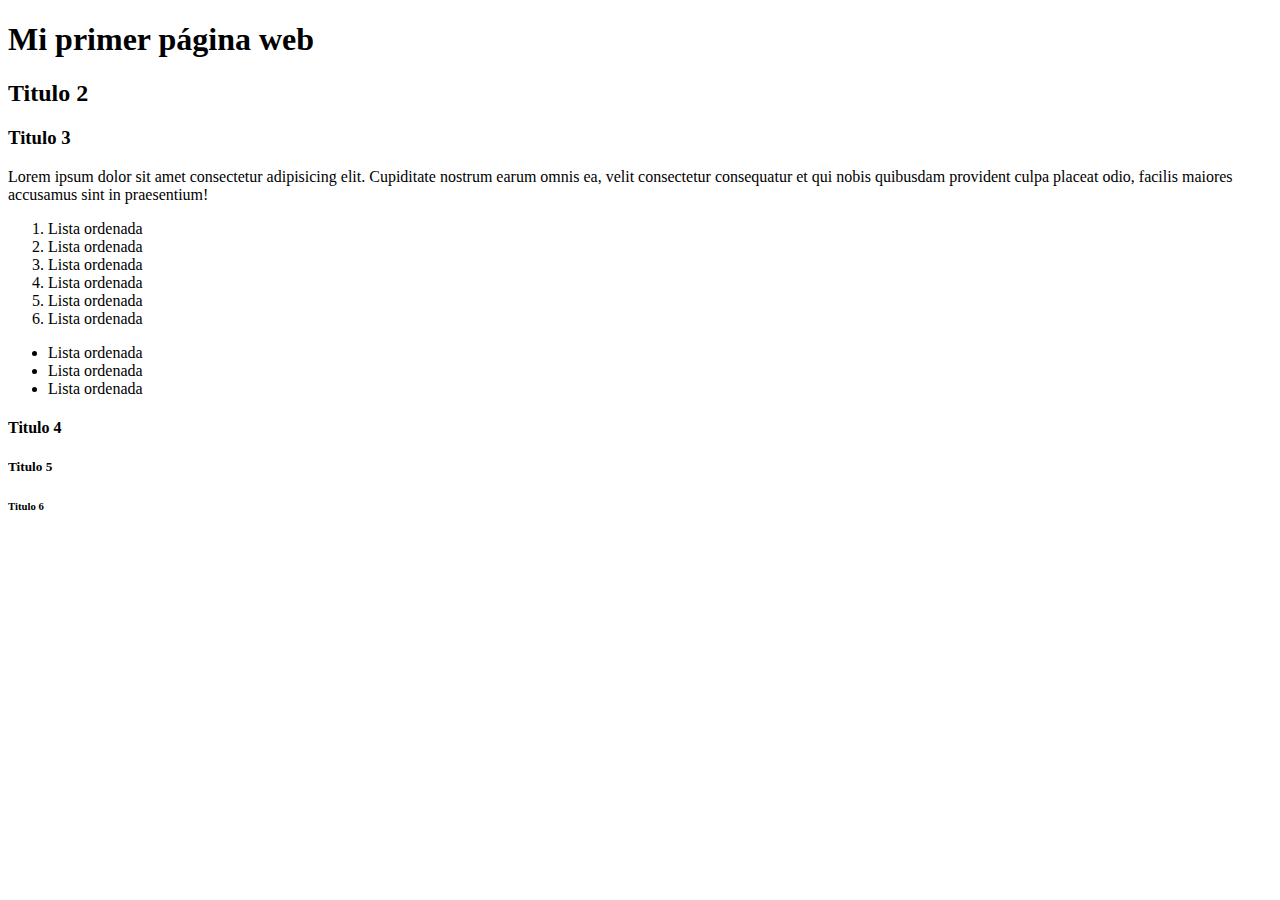
==== Mi_Primera_Pagina_Web/index.html @ e3421569 "Egg - Web desde cero" ====
<!DOCTYPE html>
<html lang="en">
  <head>
    <meta charset="UTF-8" />
    <meta name="viewport" content="width=device-width, initial-scale=1.0" />
    <title>Document</title>
  </head>
  <body>
    <header>
      <h1>Mi primer página web</h1>
      <h2>Titulo 2</h2>
      <h3>Titulo 3</h3>
    </header>
    <main>
      <p>
        Lorem ipsum dolor sit amet consectetur adipisicing elit. Cupiditate
        nostrum earum omnis ea, velit consectetur consequatur et qui nobis
        quibusdam provident culpa placeat odio, facilis maiores accusamus sint
        in praesentium!
      </p>
      <ol>
        <li>Lista ordenada</li>
        <li>Lista ordenada</li>
        <li>Lista ordenada</li>
        <li>Lista ordenada</li>
        <li>Lista ordenada</li>
        <li>Lista ordenada</li>
      </ol>
      <ul>
        <li>Lista ordenada</li>
        <li>Lista ordenada</li>
        <li>Lista ordenada</li>
      </ul>
    </main>
    <footer>
      <h4>Titulo 4</h4>
      <h5>Titulo 5</h5>
      <h6>Titulo 6</h6>
    </footer>
  </body>
</html>
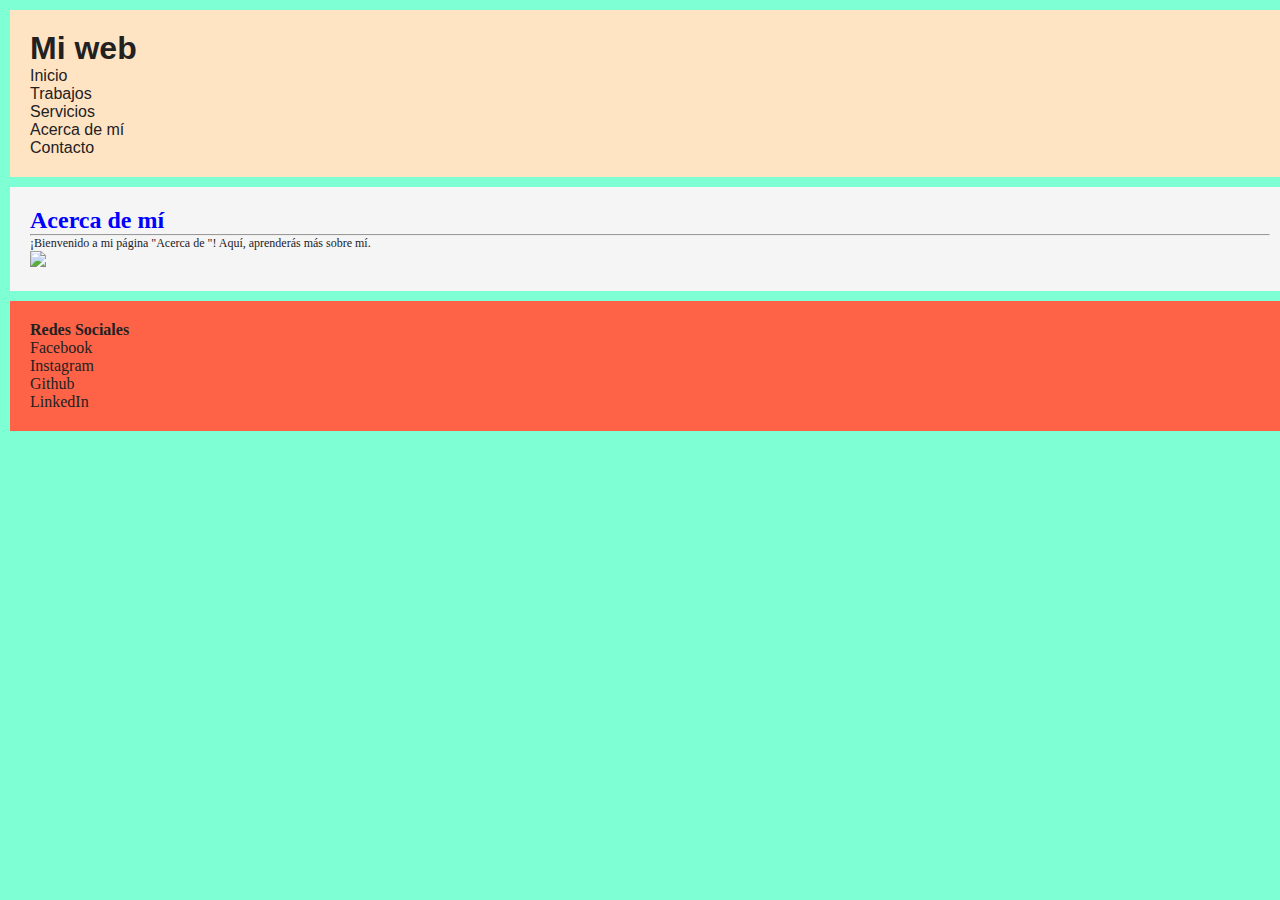
==== commit c6fd184e: "Programación desde cero." ====
--- a/Mi_Primera_Pagina_Web/index.html
+++ b/Mi_Primera_Pagina_Web/index.html
@@ -4,38 +4,39 @@
     <meta charset="UTF-8" />
     <meta name="viewport" content="width=device-width, initial-scale=1.0" />
     <title>Document</title>
+    <link rel="stylesheet" href="styles.css" />
   </head>
   <body>
-    <header>
-      <h1>Mi primer página web</h1>
-      <h2>Titulo 2</h2>
-      <h3>Titulo 3</h3>
+    <header class="fuente-oscura">
+      <h1 class="">Mi web</h1>
+      <nav>
+        <ul>
+          <li>Inicio</li>
+          <li>Trabajos</li>
+          <li>Servicios</li>
+          <li>Acerca de mí</li>
+          <li>Contacto</li>
+        </ul>
+      </nav>
     </header>
     <main>
-      <p>
-        Lorem ipsum dolor sit amet consectetur adipisicing elit. Cupiditate
-        nostrum earum omnis ea, velit consectetur consequatur et qui nobis
-        quibusdam provident culpa placeat odio, facilis maiores accusamus sint
-        in praesentium!
-      </p>
-      <ol>
-        <li>Lista ordenada</li>
-        <li>Lista ordenada</li>
-        <li>Lista ordenada</li>
-        <li>Lista ordenada</li>
-        <li>Lista ordenada</li>
-        <li>Lista ordenada</li>
-      </ol>
+      <section class="section-principal">
+        <h2>Acerca de mí</h2>
+        <hr />
+        <p class="fuente-oscura">
+          ¡Bienvenido a mi página "Acerca de "! Aquí, aprenderás más sobre mí.
+        </p>
+        <img src="img/IMG_20230611_152342897.jpg" width="50%"/>
+      </section>
+    </main>
+    <footer class="fuente-oscura">
+      <h4>Redes Sociales</h4>
       <ul>
-        <li>Lista ordenada</li>
-        <li>Lista ordenada</li>
-        <li>Lista ordenada</li>
+        <li>Facebook</li>
+        <li>Instagram</li>
+        <li>Github</li>
+        <li>LinkedIn</li>
       </ul>
-    </main>
-    <footer>
-      <h4>Titulo 4</h4>
-      <h5>Titulo 5</h5>
-      <h6>Titulo 6</h6>
     </footer>
   </body>
 </html>
--- a/Mi_Primera_Pagina_Web/styles.css
+++ b/Mi_Primera_Pagina_Web/styles.css
@@ -0,0 +1,47 @@
+* {
+    padding: 0; /*Margen interno*/
+    margin: 0; /*Margen */
+    box-sizing: border-box; 
+    text-decoration: none; /*Elimina el subrayado de los elementos que lo contengan (por ejemplo los links). */
+    list-style-type: none; /*Elimina los estilos de los elementos de lista <li>. */
+  }
+
+body {
+  background-color: aquamarine;
+}
+
+header {
+  background-color: bisque;
+  font-family: Arial, Helvetica, sans-serif;
+  margin-bottom: 20px;
+  padding: 20px;
+  margin: 10px;
+  width: 100%;
+}
+
+main {
+  background-color: whitesmoke;
+  color: blue;
+  width: 100%;
+  padding: 20px;
+  margin: 10px;
+  width: 100%;
+}
+
+p {
+  font-size: 12px;
+}
+
+footer {
+  background-color: tomato;
+  margin-bottom: 20px;
+  padding: 20px;
+  margin: 10px;
+  width: 100%;
+}
+
+.fuente-clara {color: #eeeeee;}
+
+.fuente-oscura {color: #22211f;}
+
+.fuente-acento {color: #b59a61;}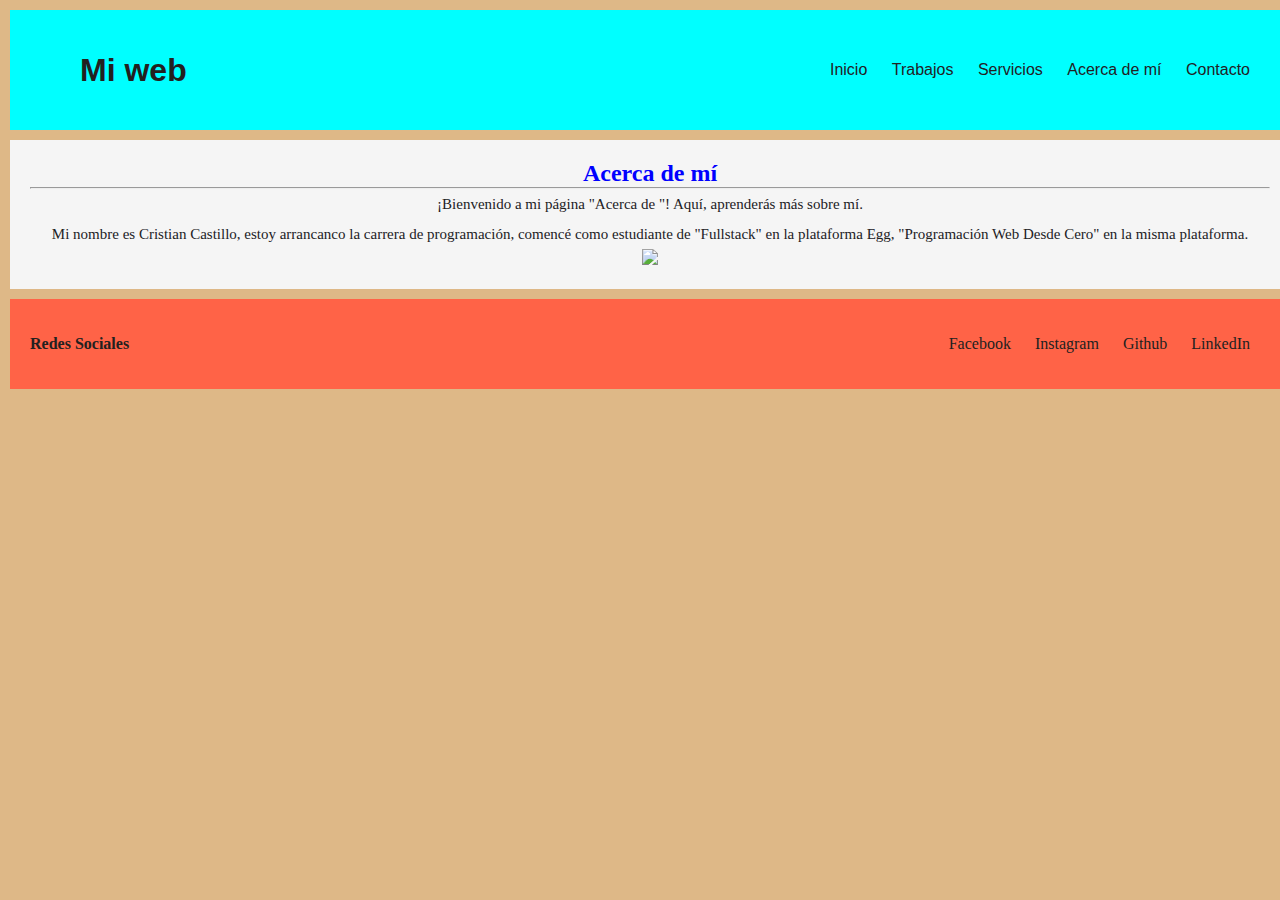
==== commit 7914d82f: "Tratando de avanzar." ====
--- a/Mi_Primera_Pagina_Web/index.html
+++ b/Mi_Primera_Pagina_Web/index.html
@@ -8,7 +8,7 @@
   </head>
   <body>
     <header class="fuente-oscura">
-      <h1 class="">Mi web</h1>
+      <h1 class="logo">Mi web</h1>
       <nav>
         <ul>
           <li>Inicio</li>
@@ -21,22 +21,35 @@
     </header>
     <main>
       <section class="section-principal">
-        <h2>Acerca de mí</h2>
-        <hr />
-        <p class="fuente-oscura">
-          ¡Bienvenido a mi página "Acerca de "! Aquí, aprenderás más sobre mí.
-        </p>
-        <img src="img/IMG_20230611_152342897.jpg" width="50%"/>
+        <div class="div1">
+          <h2>Acerca de mí</h2>
+          <hr />
+          <p class="fuente-oscura">
+            ¡Bienvenido a mi página "Acerca de "! Aquí, aprenderás más sobre mí.
+          </p>
+          <p id="intro" class="fuente-oscura">
+            Mi nombre es Cristian Castillo, estoy arrancanco la carrera de
+            programación, comencé como estudiante de "Fullstack" en la
+            plataforma Egg, "Programación Web Desde Cero" en la misma
+            plataforma.
+          </p>
+          <img
+            src="img/IMG_20230611_152339303_BURST000_COVER_TOP.jpg"
+            width="40%"
+          />
+        </div>
       </section>
     </main>
     <footer class="fuente-oscura">
-      <h4>Redes Sociales</h4>
+      <h4 class="sociales">Redes Sociales</h4>
+      <nav>
       <ul>
         <li>Facebook</li>
         <li>Instagram</li>
         <li>Github</li>
         <li>LinkedIn</li>
       </ul>
+    </nav>
     </footer>
   </body>
 </html>
--- a/Mi_Primera_Pagina_Web/styles.css
+++ b/Mi_Primera_Pagina_Web/styles.css
@@ -7,16 +7,47 @@
   }
 
 body {
-  background-color: aquamarine;
+  /* Color de fondo para todo el BODY. */
+  background-color: burlywood;
 }
 
 header {
-  background-color: bisque;
+  /* Formato para todo el HEADER. */
+  background-color: aqua;
   font-family: Arial, Helvetica, sans-serif;
   margin-bottom: 20px;
   padding: 20px;
   margin: 10px;
   width: 100%;
+}
+
+main section div.div1{
+  text-align: center;
+}
+
+header h1.logo{
+  display: inline-block;
+  line-height: 80px;
+  padding: 0 50px;
+  font-weight: bold;
+}
+
+header nav{
+  float: right;
+}
+
+header nav ul li {
+  /* Agregar propiedad de display. */
+  display: inline-block;
+  margin-right: 20px;
+  line-height: 80px;
+}
+
+footer nav ul li {
+  /* Agregar propiedad de display. */
+  display: inline-block;
+  margin-right: 20px;
+  line-height: 50px;
 }
 
 main {
@@ -29,7 +60,8 @@
 }
 
 p {
-  font-size: 12px;
+  font-size: 15px;
+  line-height: 30px;
 }
 
 footer {
@@ -40,6 +72,15 @@
   width: 100%;
 }
 
+footer nav{
+  float: right;
+}
+
+footer h4.sociales{
+  display: inline-block;
+  line-height: 50px;
+}
+
 .fuente-clara {color: #eeeeee;}
 
 .fuente-oscura {color: #22211f;}
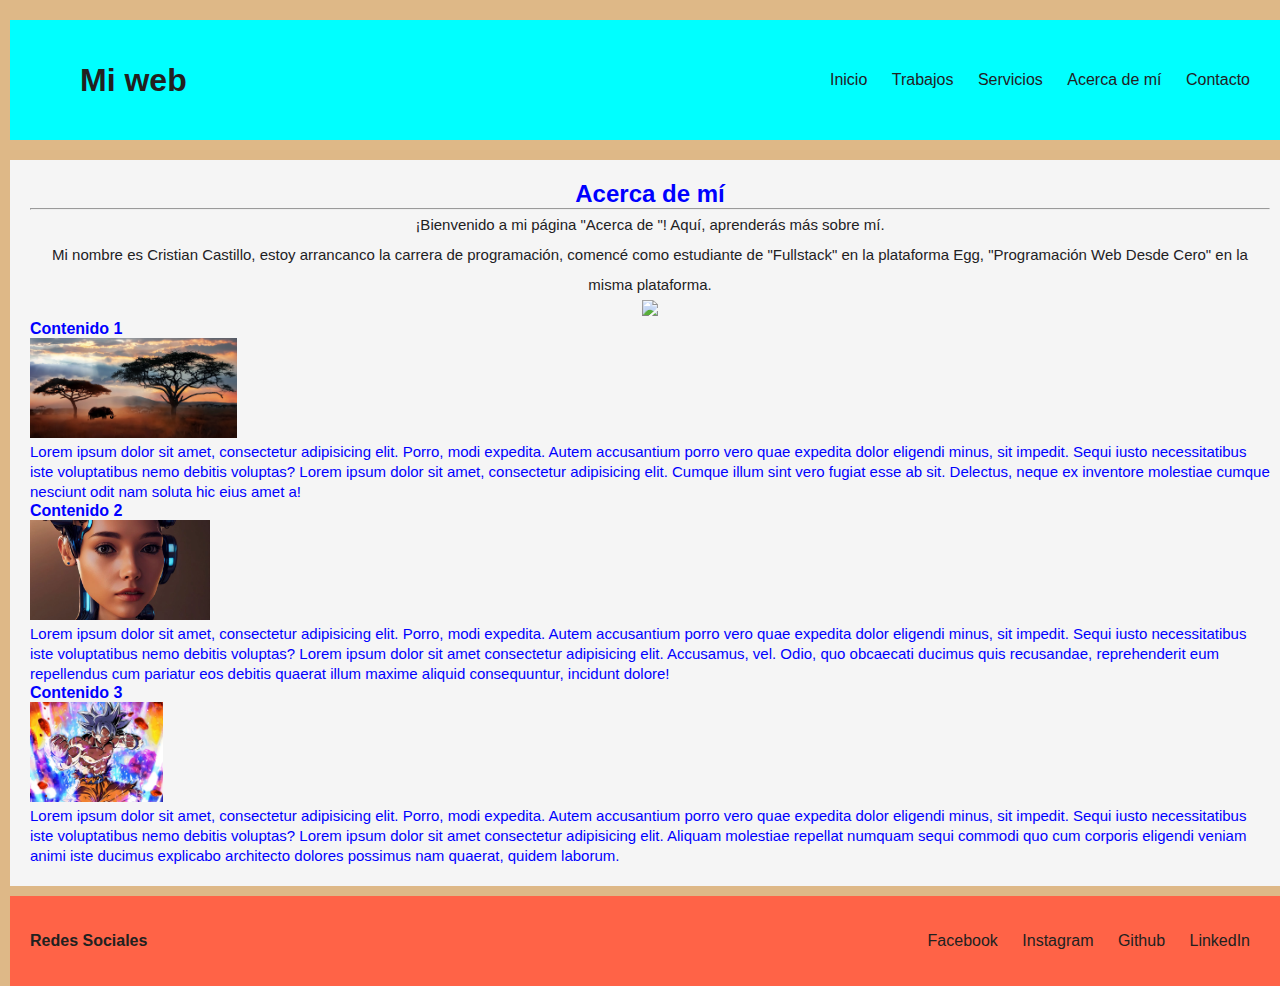
==== commit 0074c4fd: "CSS" ====
--- a/Mi_Primera_Pagina_Web/index.html
+++ b/Mi_Primera_Pagina_Web/index.html
@@ -38,18 +38,61 @@
             width="40%"
           />
         </div>
+        <div id="propiedad">
+          <div class="propiedad1">
+            <h4>Contenido 1</h4>
+            <img src="img/contenido1.webp" class="propiedad1 cont1" />
+            <p>
+              Lorem ipsum dolor sit amet, consectetur adipisicing elit. Porro,
+              modi expedita. Autem accusantium porro vero quae expedita dolor
+              eligendi minus, sit impedit. Sequi iusto necessitatibus iste
+              voluptatibus nemo debitis voluptas? Lorem ipsum dolor sit amet,
+              consectetur adipisicing elit. Cumque illum sint vero fugiat esse
+              ab sit. Delectus, neque ex inventore molestiae cumque nesciunt
+              odit nam soluta hic eius amet a!
+            </p>
+          </div>
+          <div class="propiedad2">
+            <h4>Contenido 2</h4>
+            <img src="img/contenido2.webp" class="propiedad2 cont2" />
+            <p>
+              Lorem ipsum dolor sit amet, consectetur adipisicing elit. Porro,
+              modi expedita. Autem accusantium porro vero quae expedita dolor
+              eligendi minus, sit impedit. Sequi iusto necessitatibus iste
+              voluptatibus nemo debitis voluptas? Lorem ipsum dolor sit amet
+              consectetur adipisicing elit. Accusamus, vel. Odio, quo obcaecati
+              ducimus quis recusandae, reprehenderit eum repellendus cum
+              pariatur eos debitis quaerat illum maxime aliquid consequuntur,
+              incidunt dolore!
+            </p>
+          </div>
+          <div class="propiedad3">
+            <h4>Contenido 3</h4>
+            <img src="img/contenido3.webp" class="propiedad3 cont3" />
+            <p>
+              Lorem ipsum dolor sit amet, consectetur adipisicing elit. Porro,
+              modi expedita. Autem accusantium porro vero quae expedita dolor
+              eligendi minus, sit impedit. Sequi iusto necessitatibus iste
+              voluptatibus nemo debitis voluptas? Lorem ipsum dolor sit amet
+              consectetur adipisicing elit. Aliquam molestiae repellat numquam
+              sequi commodi quo cum corporis eligendi veniam animi iste ducimus
+              explicabo architecto dolores possimus nam quaerat, quidem laborum.
+            </p>
+          </div>
+        </div>
       </section>
     </main>
+    
     <footer class="fuente-oscura">
       <h4 class="sociales">Redes Sociales</h4>
       <nav>
-      <ul>
-        <li>Facebook</li>
-        <li>Instagram</li>
-        <li>Github</li>
-        <li>LinkedIn</li>
-      </ul>
-    </nav>
+        <ul>
+          <li>Facebook</li>
+          <li>Instagram</li>
+          <li>Github</li>
+          <li>LinkedIn</li>
+        </ul>
+      </nav>
     </footer>
   </body>
 </html>
--- a/Mi_Primera_Pagina_Web/styles.css
+++ b/Mi_Primera_Pagina_Web/styles.css
@@ -4,6 +4,7 @@
     box-sizing: border-box; 
     text-decoration: none; /*Elimina el subrayado de los elementos que lo contengan (por ejemplo los links). */
     list-style-type: none; /*Elimina los estilos de los elementos de lista <li>. */
+    font-family: Arial, Helvetica, sans-serif;
   }
 
 body {
@@ -12,20 +13,17 @@
 }
 
 header {
-  /* Formato para todo el HEADER. */
+  /* Formato para todo el HEADER. Se fijó con position: fixed todo el header.*/
   background-color: aqua;
-  font-family: Arial, Helvetica, sans-serif;
-  margin-bottom: 20px;
   padding: 20px;
   margin: 10px;
   width: 100%;
-}
-
-main section div.div1{
-  text-align: center;
+  position: fixed;
+  z-index: 1;
 }
 
 header h1.logo{
+  /* Formato para el logo. */
   display: inline-block;
   line-height: 80px;
   padding: 0 50px;
@@ -33,6 +31,7 @@
 }
 
 header nav{
+  /* Formato para el menú del header. */
   float: right;
 }
 
@@ -43,13 +42,6 @@
   line-height: 80px;
 }
 
-footer nav ul li {
-  /* Agregar propiedad de display. */
-  display: inline-block;
-  margin-right: 20px;
-  line-height: 50px;
-}
-
 main {
   background-color: whitesmoke;
   color: blue;
@@ -57,19 +49,44 @@
   padding: 20px;
   margin: 10px;
   width: 100%;
+  position: relative; /* Para que el header no tape el inicio del main por tener fixed. */
+  top: 150px;
 }
 
+main section div.div1{
+  /* Centra todo el contenido del main. */
+  text-align: center;
+}
+ #propiedad p{
+    line-height: 20px;
+ }
+
+ #propiedad img{
+  height: 100px;
+ }
+
 p {
+  /* Formato del tamaño de la letra y entrelínea. */
   font-size: 15px;
   line-height: 30px;
 }
 
 footer {
+  /* Formato al footer. Se le da posición relativa y top para que el main no lo tape.*/
   background-color: tomato;
   margin-bottom: 20px;
   padding: 20px;
   margin: 10px;
   width: 100%;
+  position: relative;
+  top: 150px;
+}
+
+footer nav ul li {
+  /* Agregar propiedad de display. */
+  display: inline-block;
+  margin-right: 20px;
+  line-height: 50px;
 }
 
 footer nav{
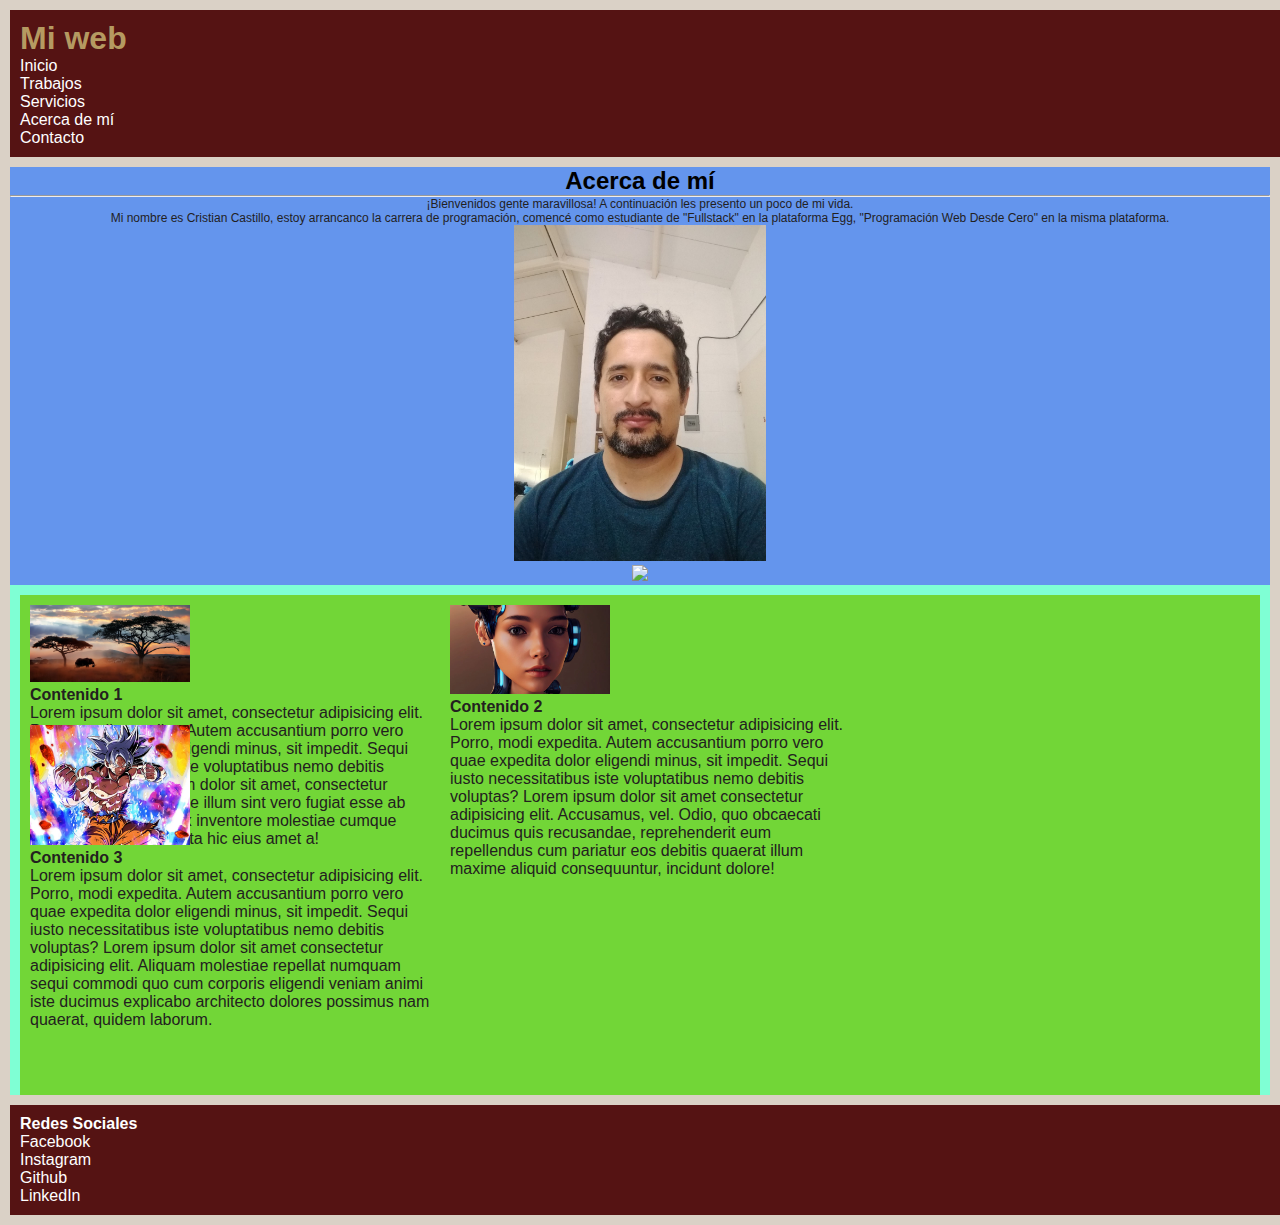
==== commit 7722620d: "Cambiando estilos." ====
--- a/Mi_Primera_Pagina_Web/index.html
+++ b/Mi_Primera_Pagina_Web/index.html
@@ -3,13 +3,13 @@
   <head>
     <meta charset="UTF-8" />
     <meta name="viewport" content="width=device-width, initial-scale=1.0" />
-    <title>Document</title>
-    <link rel="stylesheet" href="styles.css" />
+    <title>Mi primera página web</title>
+    <link rel="stylesheet" href="styles2.css" />
   </head>
   <body>
-    <header class="fuente-oscura">
-      <h1 class="logo">Mi web</h1>
-      <nav>
+    <header>
+      <h1 class="fuente-acento">Mi web</h1>
+      <nav class="nav-principal">
         <ul>
           <li>Inicio</li>
           <li>Trabajos</li>
@@ -19,29 +19,30 @@
         </ul>
       </nav>
     </header>
+
     <main>
       <section class="section-principal">
-        <div class="div1">
-          <h2>Acerca de mí</h2>
-          <hr />
-          <p class="fuente-oscura">
-            ¡Bienvenido a mi página "Acerca de "! Aquí, aprenderás más sobre mí.
-          </p>
-          <p id="intro" class="fuente-oscura">
-            Mi nombre es Cristian Castillo, estoy arrancanco la carrera de
-            programación, comencé como estudiante de "Fullstack" en la
-            plataforma Egg, "Programación Web Desde Cero" en la misma
-            plataforma.
-          </p>
-          <img
-            src="img/IMG_20230611_152339303_BURST000_COVER_TOP.jpg"
-            width="40%"
-          />
-        </div>
-        <div id="propiedad">
-          <div class="propiedad1">
+        <h2>Acerca de mí</h2>
+        <hr />
+        <p class="fuente-oscura">
+          ¡Bienvenidos gente maravillosa! A continuación les presento un poco de
+          mi vida.
+        </p>
+        <p class="fuente-oscura">
+          Mi nombre es Cristian Castillo, estoy arrancanco la carrera de
+          programación, comencé como estudiante de "Fullstack" en la plataforma
+          Egg, "Programación Web Desde Cero" en la misma plataforma.
+        </p>
+        <img src="img/presentacion.jpg" width="20%" />
+        <br />
+        <img src="img/banner.jpg" width="100%" />
+      </section>
+
+      <section class="section-secundario">
+        <div class="fuente-oscura">
+          <div class="cont">
+            <img src="img/contenido1.webp" class="" />
             <h4>Contenido 1</h4>
-            <img src="img/contenido1.webp" class="propiedad1 cont1" />
             <p>
               Lorem ipsum dolor sit amet, consectetur adipisicing elit. Porro,
               modi expedita. Autem accusantium porro vero quae expedita dolor
@@ -52,9 +53,10 @@
               odit nam soluta hic eius amet a!
             </p>
           </div>
-          <div class="propiedad2">
+
+          <div class="cont">
+            <img src="img/contenido2.webp" class="" />
             <h4>Contenido 2</h4>
-            <img src="img/contenido2.webp" class="propiedad2 cont2" />
             <p>
               Lorem ipsum dolor sit amet, consectetur adipisicing elit. Porro,
               modi expedita. Autem accusantium porro vero quae expedita dolor
@@ -66,9 +68,10 @@
               incidunt dolore!
             </p>
           </div>
-          <div class="propiedad3">
+
+          <div class="cont">
+            <img src="img/contenido3.webp" class="" />
             <h4>Contenido 3</h4>
-            <img src="img/contenido3.webp" class="propiedad3 cont3" />
             <p>
               Lorem ipsum dolor sit amet, consectetur adipisicing elit. Porro,
               modi expedita. Autem accusantium porro vero quae expedita dolor
@@ -79,13 +82,56 @@
               explicabo architecto dolores possimus nam quaerat, quidem laborum.
             </p>
           </div>
+
+          <!--
+          <div class="cont">
+            <img src="img/contenido4.jpeg" class="" />
+            <h4>Contenido 4</h4>
+            <p>
+              Lorem ipsum dolor sit amet consectetur adipisicing elit. Illo
+              omnis distinctio dolore, necessitatibus id ad ab porro sapiente.
+              Nulla blanditiis aspernatur rem nisi, id earum dolorum qui
+              architecto saepe ipsam. Lorem ipsum dolor sit amet consectetur
+              adipisicing elit. Quasi, asperiores. Esse aliquam aut corporis
+              dolor, ratione voluptate. Sint, perferendis explicabo harum sequi
+              facilis non nulla expedita, sunt est, quam ab?
+            </p>
+          </div>
+
+          <div class="cont">
+            <img src="img/contenido5.jpg" class="" />
+            <h4>Contenido 5</h4>
+            <p>
+              Lorem ipsum dolor sit amet consectetur adipisicing elit. Illo
+              omnis distinctio dolore, necessitatibus id ad ab porro sapiente.
+              Nulla blanditiis aspernatur rem nisi, id earum dolorum qui
+              architecto saepe ipsam. Lorem ipsum dolor sit amet consectetur
+              adipisicing elit. Quasi, asperiores. Esse aliquam aut corporis
+              dolor, ratione voluptate. Sint, perferendis explicabo harum sequi
+              facilis non nulla expedita, sunt est, quam ab?
+            </p>
+          </div>
+
+          <div class="cont">
+            <img src="img/contenido6.jpg" class="" />
+            <h4>Contenido 6</h4>
+            <p>
+              Lorem ipsum dolor sit amet consectetur adipisicing elit. Illo
+              omnis distinctio dolore, necessitatibus id ad ab porro sapiente.
+              Nulla blanditiis aspernatur rem nisi, id earum dolorum qui
+              architecto saepe ipsam. Lorem ipsum dolor sit amet consectetur
+              adipisicing elit. Quasi, asperiores. Esse aliquam aut corporis
+              dolor, ratione voluptate. Sint, perferendis explicabo harum sequi
+              facilis non nulla expedita, sunt est, quam ab?
+            </p>
+          </div>-->
         </div>
       </section>
     </main>
-    
-    <footer class="fuente-oscura">
-      <h4 class="sociales">Redes Sociales</h4>
-      <nav>
+
+    <footer class="footer">
+      <h4 class="titulo2">Redes Sociales</h4>
+      <nav class="nav-redes">
         <ul>
           <li>Facebook</li>
           <li>Instagram</li>
@@ -94,5 +140,6 @@
         </ul>
       </nav>
     </footer>
+    <script src="script.js"></script>
   </body>
 </html>
--- a/Mi_Primera_Pagina_Web/styles2.css
+++ b/Mi_Primera_Pagina_Web/styles2.css
@@ -0,0 +1,88 @@
+* {
+  padding: 0;
+  margin: 0;
+  font-family: Verdana, Geneva, Tahoma, sans-serif;
+  list-style-type: none; /* Elimina icono de las listas. */
+  text-decoration: none; /* Elimina el subrayado de los links. */
+  box-sizing: none;
+}
+
+body {
+  background-color: rgb(218, 209, 198);
+}
+
+header {
+  padding: 10px;
+  margin: 10px;
+  background-color: rgb(85, 19, 19);
+  font-family: Arial;
+  color: rgb(255, 255, 255);
+  width: 100%;
+}
+
+.nav-principal ul li:hover {
+  color: rgb(85, 19, 19);
+  background-color: whitesmoke;
+}
+
+main {
+  margin: 10px;
+  background-color: aquamarine;
+}
+
+.section-principal {
+  text-align: center;
+  background-color: cornflowerblue;
+  width: 100%;
+}
+
+.section-secundario {
+  margin: 10px;
+  background-color: rgb(114, 214, 55);
+  width: auto;
+  height: 500px;
+}
+
+.section-principal p {
+  font-size: 12px;
+}
+
+.section-secundario img {
+  width: 40%;
+}
+
+.cont {
+  float: left;
+  margin: 10px;
+  width: 400px;
+  height: 100px;
+}
+
+.footer {
+  clear: both;
+}
+
+footer {
+  padding: 10px;
+  margin: 10px;
+  background-color: rgb(85, 19, 19);
+  color: rgb(255, 255, 255);
+  width: 100%;
+}
+
+.nav-redes ul li:hover {
+  color: rgb(85, 19, 19);
+  background-color: whitesmoke;
+}
+
+.fuente-clara {
+  color: #eeeeee;
+}
+
+.fuente-oscura {
+  color: #22211f;
+}
+
+.fuente-acento {
+  color: #b59a61;
+}
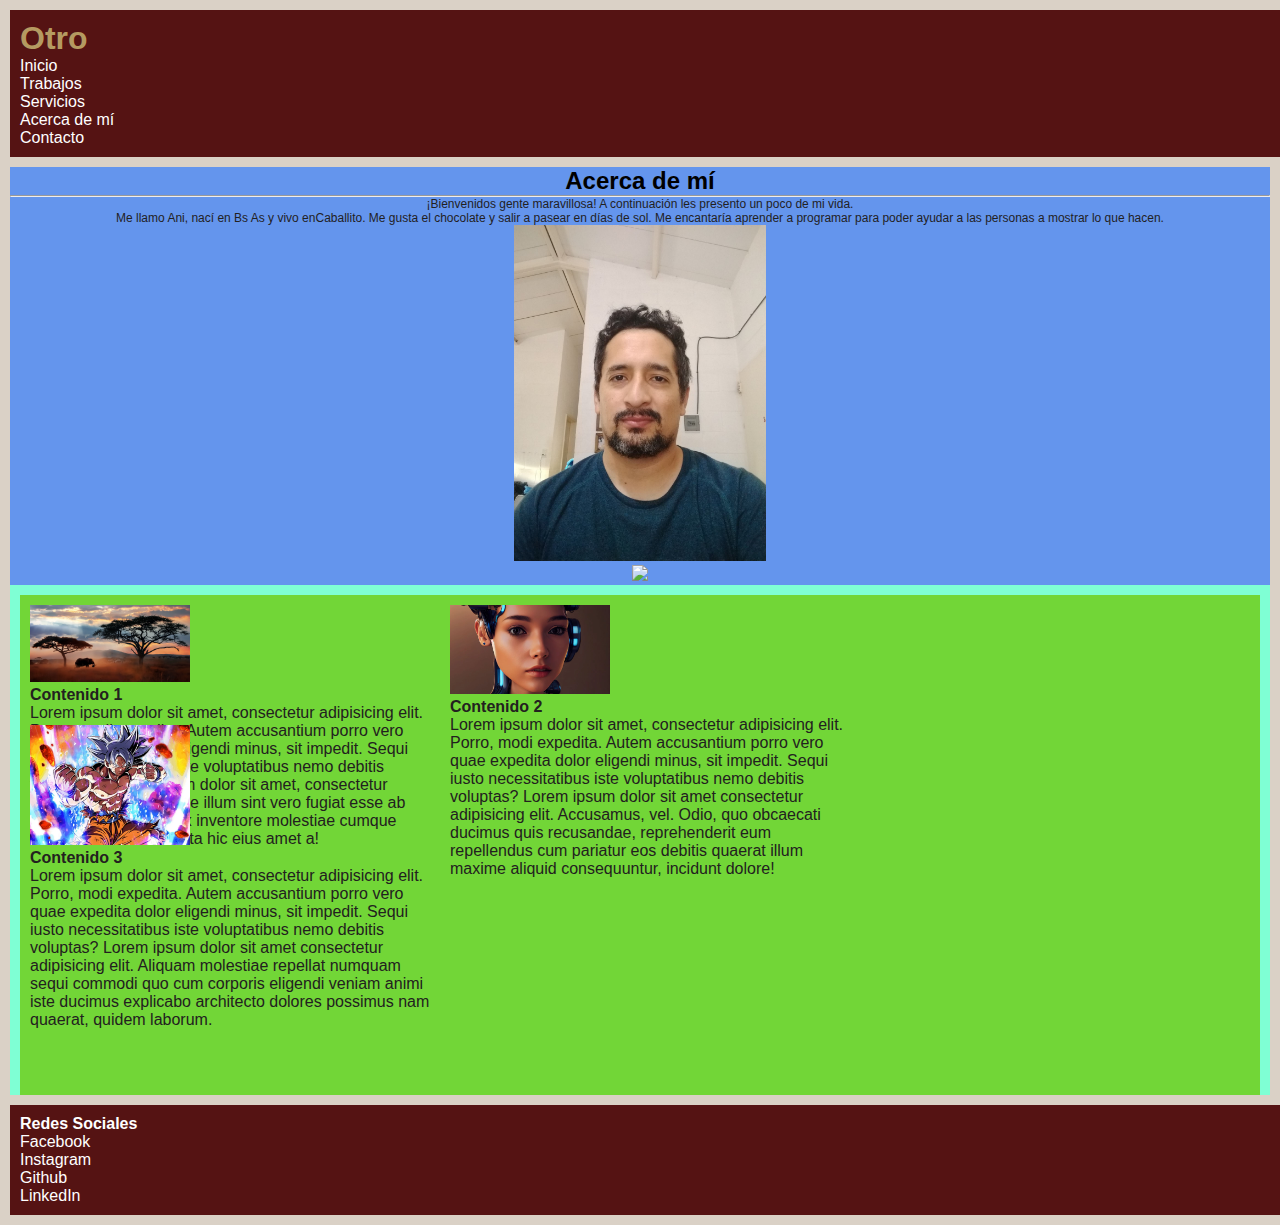
==== commit 73f062e8: "Terminando el curso." ====
--- a/Mi_Primera_Pagina_Web/index.html
+++ b/Mi_Primera_Pagina_Web/index.html
@@ -8,7 +8,7 @@
   </head>
   <body>
     <header>
-      <h1 class="fuente-acento">Mi web</h1>
+      <h1 class="fuente-acento"><nav class="logo">Mi web</nav></h1>
       <nav class="nav-principal">
         <ul>
           <li>Inicio</li>
@@ -28,7 +28,7 @@
           ¡Bienvenidos gente maravillosa! A continuación les presento un poco de
           mi vida.
         </p>
-        <p class="fuente-oscura">
+        <p id="ejercicio" class="fuente-oscura">
           Mi nombre es Cristian Castillo, estoy arrancanco la carrera de
           programación, comencé como estudiante de "Fullstack" en la plataforma
           Egg, "Programación Web Desde Cero" en la misma plataforma.
